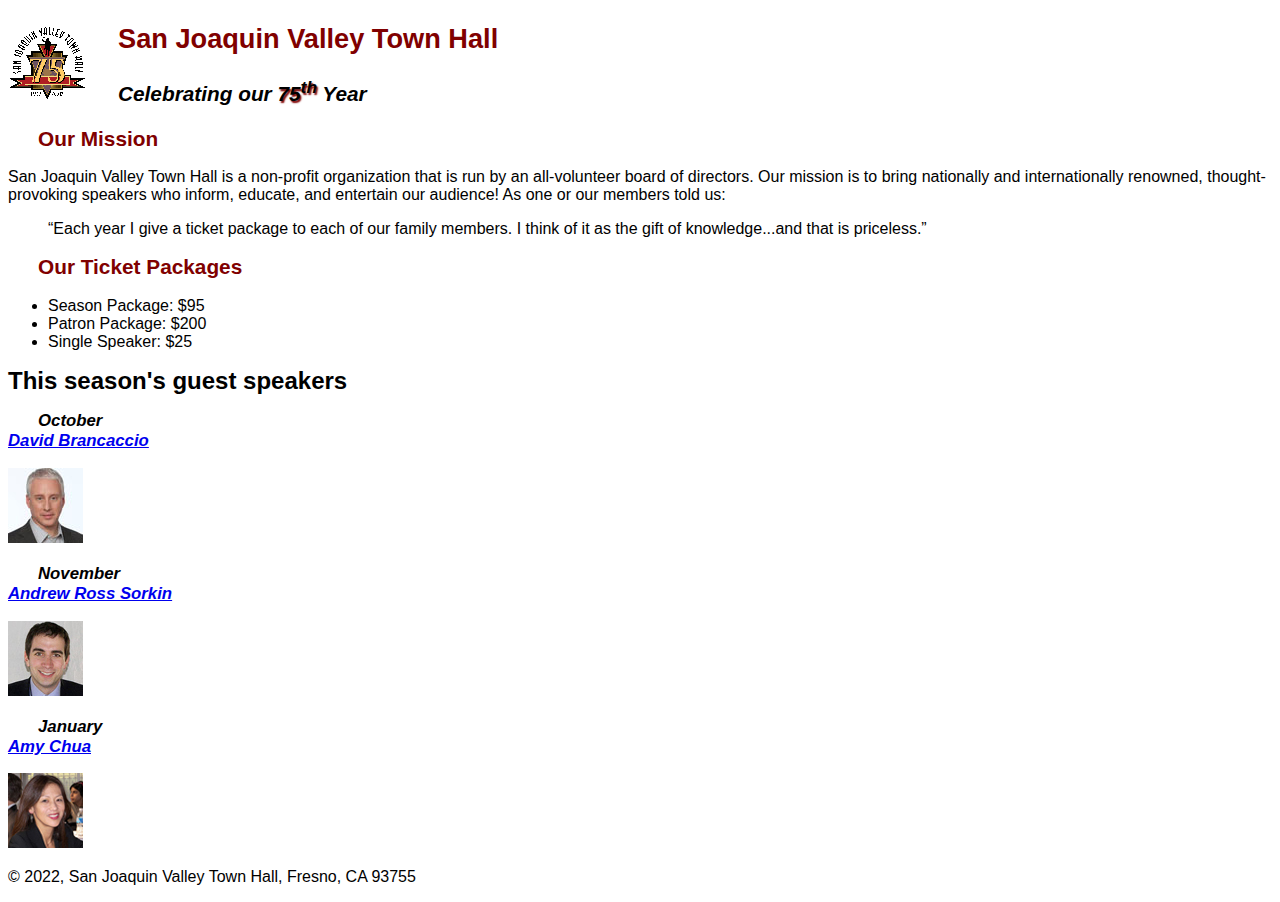
==== index.html @ ed81b9ce "new" ====
<!DOCTYPE html>
<html lang="en">

<head>
	<meta charset="utf-8">
	<title>San Joaquin Valley Town Hall</title>
	<link rel="shortcut icon" href="images/favicon.ico">
	<link rel="stylesheet" href="/styles/main.css">
</head>

<body>
	<header>
		<img src="images/town_hall_logo.gif" alt="Town Hall logo" height="80">
		<h2>San Joaquin Valley Town Hall</h2>
		<h3>Celebrating our <em class="shadow">75<sup>th</sup></em> Year</h3>
	</header>
	<main>
		<h2>Our Mission</h2>
		<p>San Joaquin Valley Town Hall is a non-profit organization that is run by an 
			all-volunteer board of directors. Our mission is to bring nationally and 
			internationally renowned, thought-provoking speakers who inform, educate, 
			and entertain our audience! As one or our members told us:</p>
		<blockquote>&ldquo;Each year I give a ticket package to each of our family members. 
			I think of it as the gift of knowledge...and that is priceless.&rdquo;</blockquote>

		<h2>Our Ticket Packages</h2>
		<ul>
			<li>Season Package: $95</li>
			<li>Patron Package: $200</li>
			<li>Single Speaker: $25</li>
		</ul>

		<h1>This season's guest speakers</h1>
		<h3>October<br><a href="speakers/brancaccio.html">David Brancaccio</a></h3>
		<img src="images/brancaccio75.jpg" alt="David Brancaccio photo">
		<h3>November<br><a href="speakers/sorkin.html">Andrew Ross Sorkin</a></h3>
		<img src="images/sorkin75.jpg" alt="Andrew Ross Sorkin photo">
		<h3>January<br><a href="speakers/chua.html">Amy Chua</a></h3>
		<img src="images/chua75.jpg" alt="Amy Chua photo">
	</main>
	<footer>
		<p>&copy; 2022, San Joaquin Valley Town Hall, Fresno, CA 93755</p>
	</footer>
</body>
</html>
---- styles/main.css ----
/* the styles for the elements */
:root {
	--global-color-1: #800000;
}

body {
	font-family: Arial, Helvetica, sans-serif;
	font-size: 100%;
}

/* the styles for the header */
header img {
	float: left;
}

h2 {
	font-size: 170%;
	color: #800000;
	text-indent: 30px;
}

h3 {
	font-size: 130%;
	font-style: italic;
	text-indent: 30px;
}

.shadow {
	text-shadow: 1.5px 1.5px 1.5px #800000;
}

/* the styles for the main content */
main {
	clear: left;
}

main h1 {
	font-size: 150%;
}

main h2 {
	color: var(--global-color-1);
	font-size: 130%;
}

main h3 {
	font-size: 105%;
}

/* the styles for the footer */
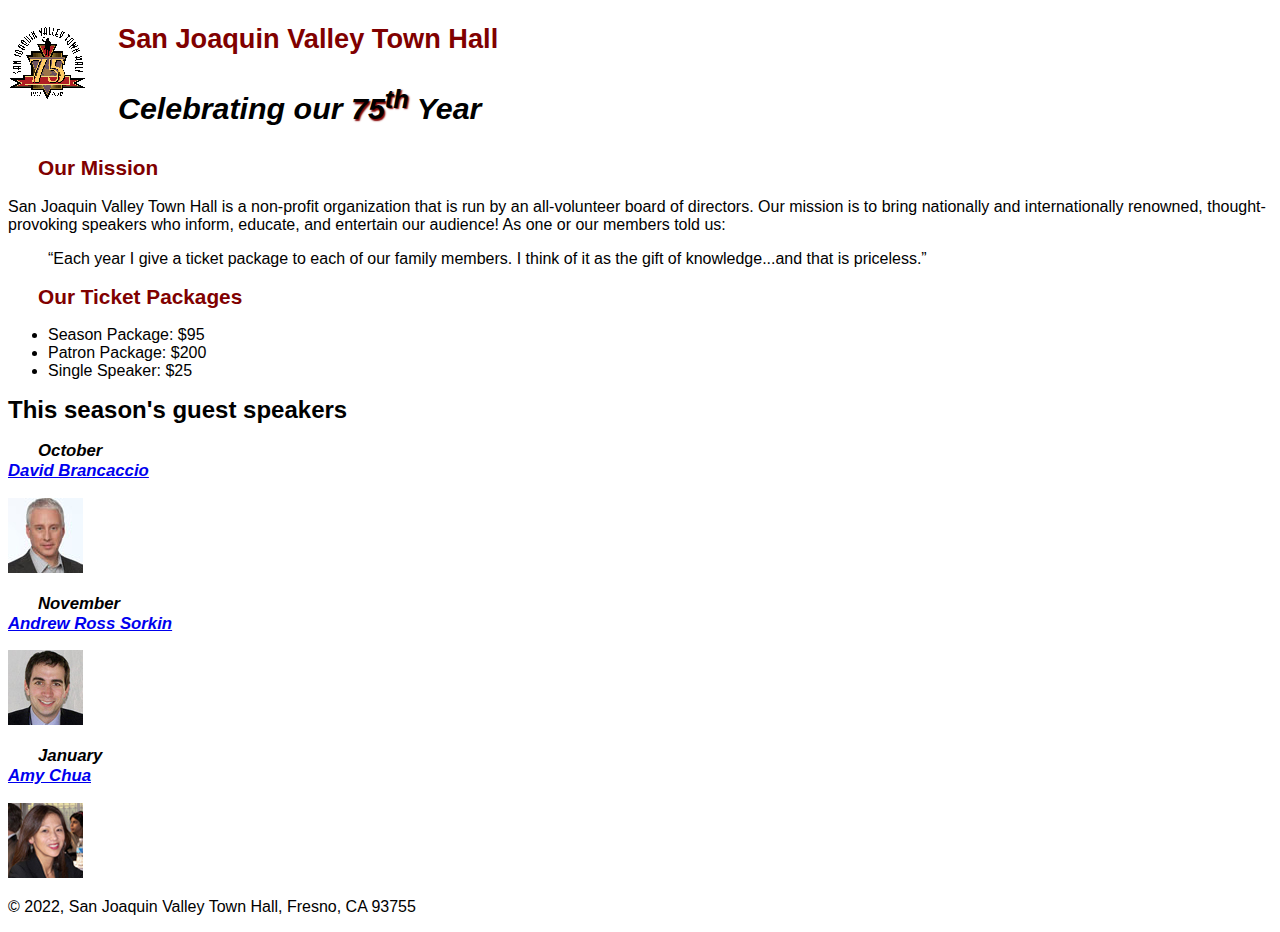
==== commit 59d64a55: "try" ====
--- a/index.html
+++ b/index.html
@@ -5,7 +5,7 @@
 	<meta charset="utf-8">
 	<title>San Joaquin Valley Town Hall</title>
 	<link rel="shortcut icon" href="images/favicon.ico">
-	<link rel="stylesheet" href="/styles/main.css">
+	<link rel="stylesheet" href="main.css">
 </head>
 
 <body>
--- a/main.css
+++ b/main.css
@@ -0,0 +1,50 @@
+/* the styles for the elements */
+:root {
+	--global-color-1: #800000;
+}
+
+body {
+	font-family: Arial, Helvetica, sans-serif;
+	font-size: 100%;
+}
+
+/* the styles for the header */
+header img {
+	float: left;
+}
+
+h2 {
+	font-size: 170%;
+	color: #800000;
+	text-indent: 30px;
+}
+
+h3 {
+	font-size: 190%;
+	font-style: italic;
+	text-indent: 30px;
+}
+
+.shadow {
+	text-shadow: 1.5px 1.5px 1.5px #800000;
+}
+
+/* the styles for the main content */
+main {
+	clear: left;
+}
+
+main h1 {
+	font-size: 150%;
+}
+
+main h2 {
+	color: var(--global-color-1);
+	font-size: 130%;
+}
+
+main h3 {
+	font-size: 105%;
+}
+
+/* the styles for the footer */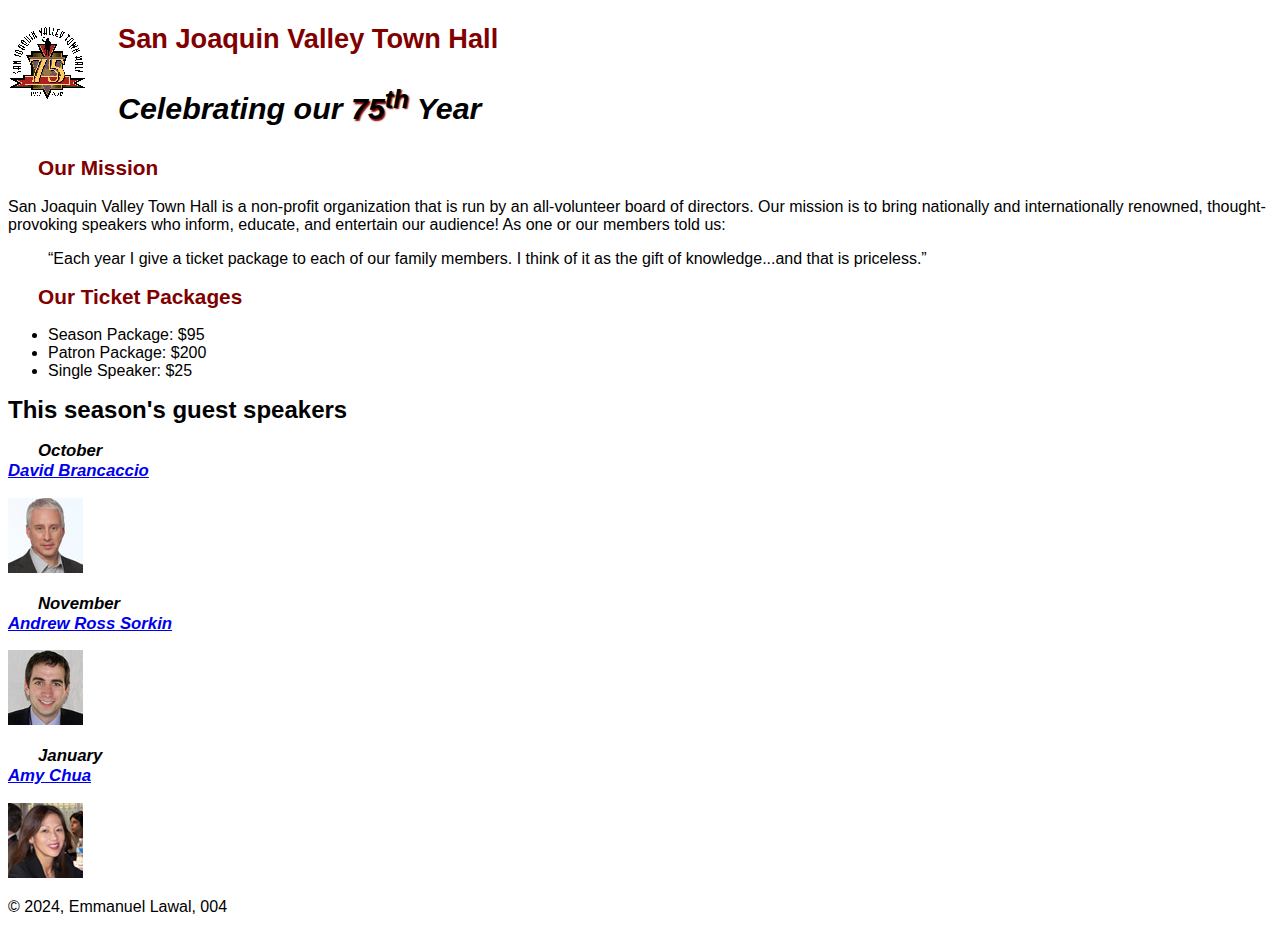
==== commit 16bf12bd: "update" ====
--- a/index.html
+++ b/index.html
@@ -39,7 +39,7 @@
 		<img src="images/chua75.jpg" alt="Amy Chua photo">
 	</main>
 	<footer>
-		<p>&copy; 2022, San Joaquin Valley Town Hall, Fresno, CA 93755</p>
+		<p>&copy; 2024, Emmanuel Lawal, 004</p>
 	</footer>
 </body>
 </html>
